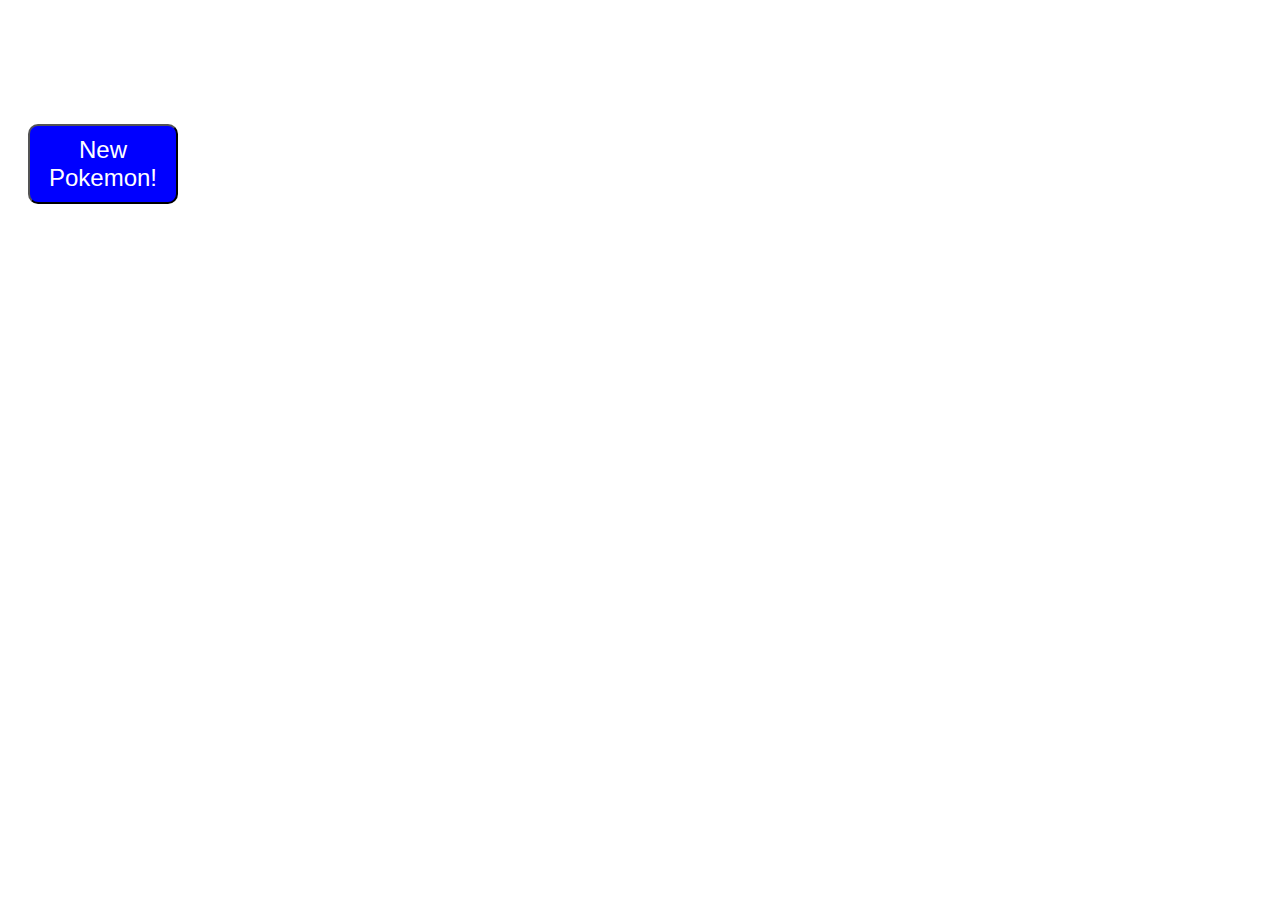
==== pokemon.html @ ea1fd282 "added pokemon cards" ====
<!DOCTYPE html>

<html lang="en">
  <head>
    <meta charset="UTF-8" />
    <meta name="viewport" content="width=device-width, initial-scale=1.0" />
    <meta htto-equiv="X-UA-Compatible" content="ie=edge" />
    <link href="/styles/pokemon-style.css" rel="stylesheet" />
    <title>Pokemon Cards</title>
  </head>
  <body>
    <header>

    </header>
    <main>
      
    </main>
    <button id='pokeButton'>New Pokemon!</button>
    <script type="module" src="./js/pokemon.js"></script>
  </body>
</html>
---- styles/pokemon-style.css ----
main {
    display: grid;
    grid-template-columns: repeat(auto-fit, minmax(160px, 1fr));
    grid-gap: 2rem;
    width: 100%;
    max-width: 1280px;
    margin: 0 auto;
    margin-bottom: 6rem;
}

img {
    width: 120px;
}

body { font-family: sans-serif; }

.scene {
  width: 200px;
  height: 260px;
  border: 1px solid #CCC;
  margin: 0px;
  perspective: 600px;
}

.card {
  width: 100%;
  height: 100%;
  transition: transform 1s;
  transform-style: preserve-3d;
  cursor: pointer;
  position: relative;
}

.card.is-flipped {
  transform: rotateY(180deg);
}

.card__face {
  position: absolute;
  width: 100%;
  height: 100%;
  line-height: 260px;
  /*color: white;*/
  text-align: center;
  font-weight: bold;
  font-size: 40px;
  backface-visibility: hidden;
}

.card__face--front {
  background: red;
}

.card__face--back {
  background: blue;
  transform: rotateY(180deg);
}

p {
   position: absolute;
   bottom: 10px;
   margin: 0px;
   font-size: 18px;
   line-height: 0rem;
}

button {
    width: 150px;
    height: 80px;
    background-color: blue;
    color: white;
    font-size: 1.5rem;
    border-radius: 10px;
    margin: 20px;
}
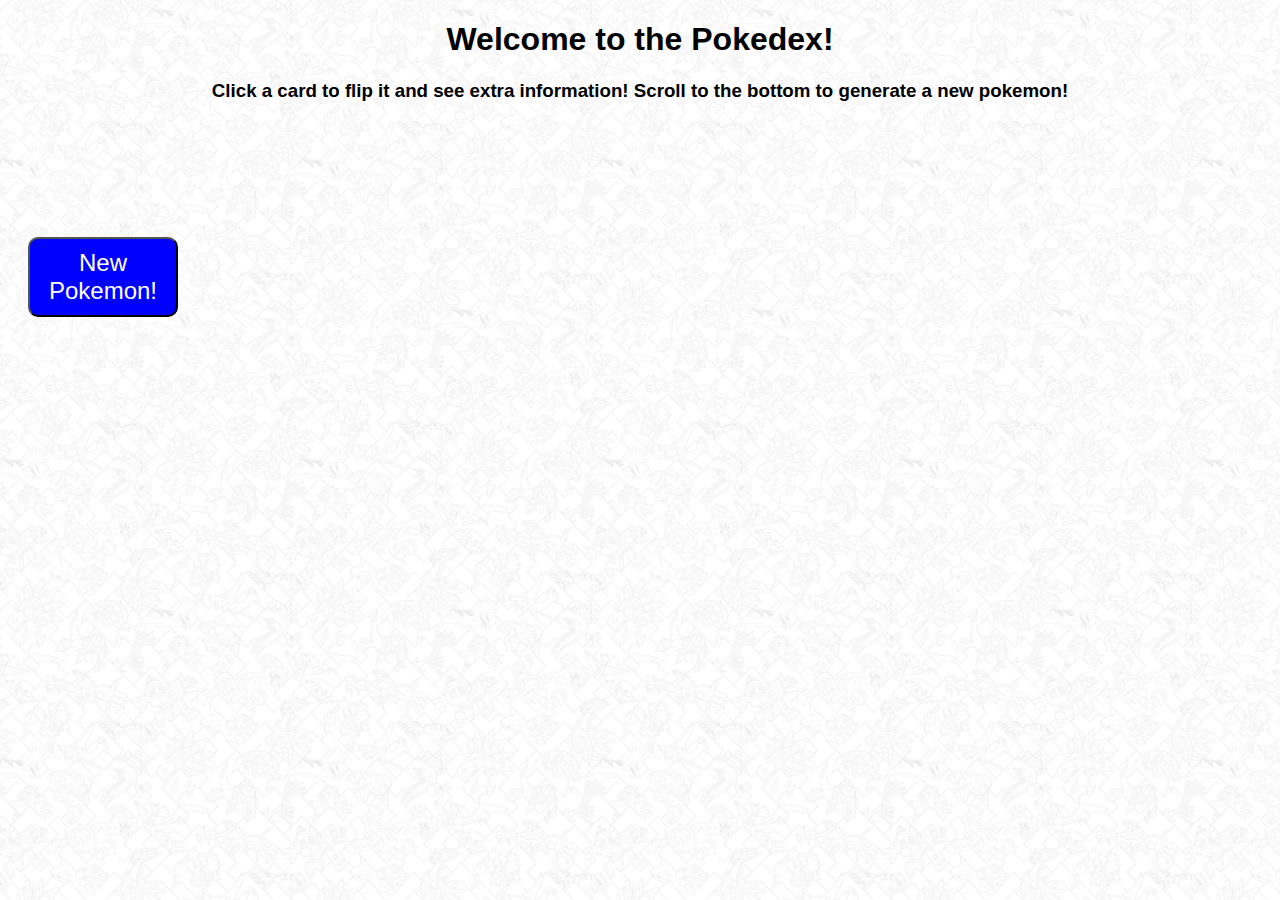
==== commit 8181173f: "added tile on frontpage added header edited error messages" ====
--- a/pokemon.html
+++ b/pokemon.html
@@ -10,7 +10,8 @@
   </head>
   <body>
     <header>
-
+      <h1>Welcome to the Pokedex!</h1>
+      <h3>Click a card to flip it and see extra information! Scroll to the bottom to generate a new pokemon!</h5>
     </header>
     <main>
       
--- a/styles/pokemon-style.css
+++ b/styles/pokemon-style.css
@@ -1,3 +1,10 @@
+body {
+  background-image: url("/images/pokemonbg.jpg");
+  background-repeat: repeat;
+  background-position: left top;
+  background-size: 300px 300px;
+}
+
 main {
     display: grid;
     grid-template-columns: repeat(auto-fit, minmax(160px, 1fr));
@@ -6,6 +13,10 @@
     max-width: 1280px;
     margin: 0 auto;
     margin-bottom: 6rem;
+}
+
+h1, h3 {
+text-align: center;
 }
 
 img {
@@ -48,19 +59,19 @@
 }
 
 .card__face--front {
-  background: red;
+  background-image: url("/images/pokemoncard-test.png")
 }
 
 .card__face--back {
-  background: blue;
+  background-image: url("/images/pokemoncard-back.png");
   transform: rotateY(180deg);
 }
 
 p {
    position: absolute;
-   bottom: 10px;
+   bottom: 8px;
    margin: 0px;
-   font-size: 18px;
+   font-size: 14px;
    line-height: 0rem;
 }
 
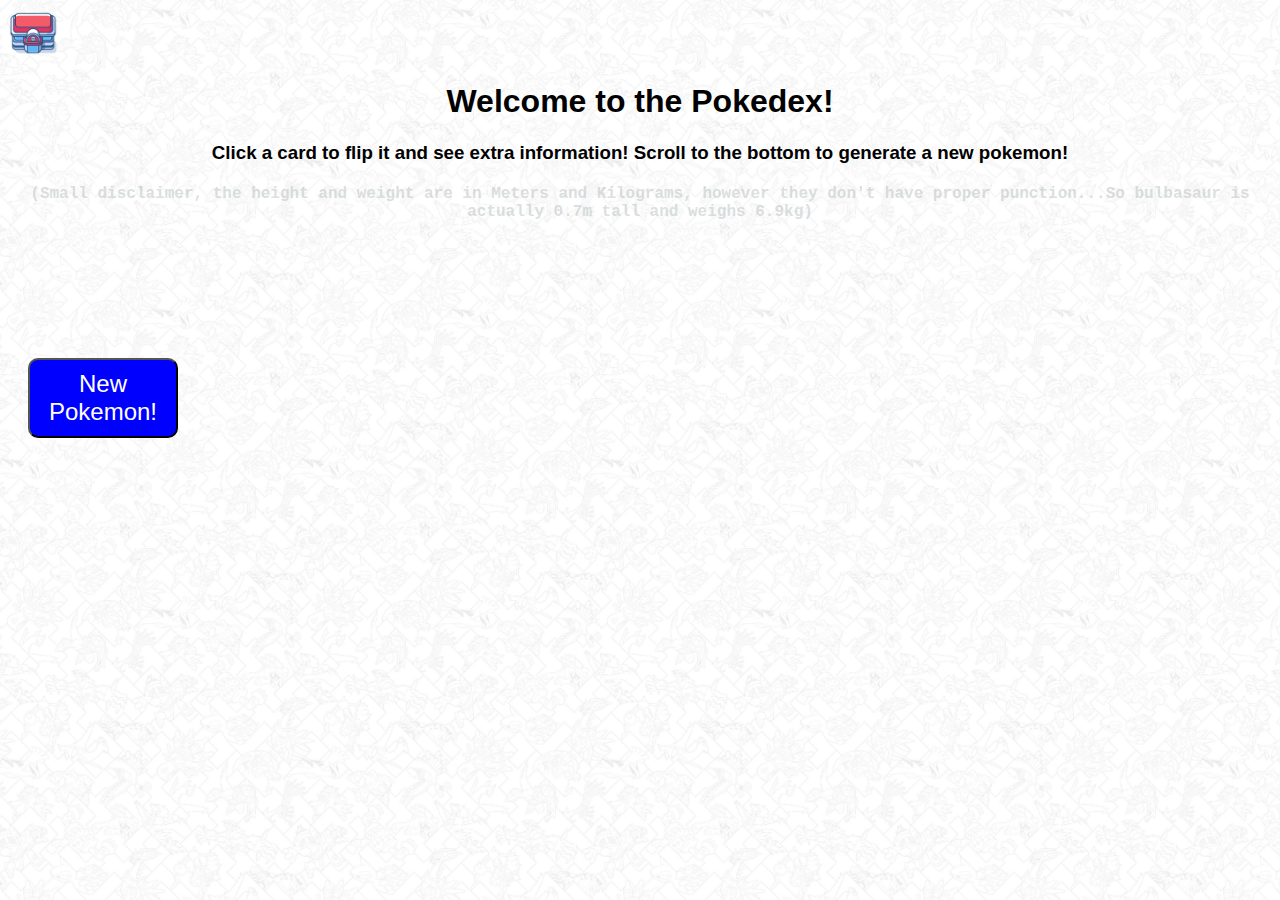
==== commit 31f9251b: "fixed up most things" ====
--- a/pokemon.html
+++ b/pokemon.html
@@ -5,13 +5,22 @@
     <meta charset="UTF-8" />
     <meta name="viewport" content="width=device-width, initial-scale=1.0" />
     <meta htto-equiv="X-UA-Compatible" content="ie=edge" />
-    <link href="/styles/pokemon-style.css" rel="stylesheet" />
+    <link href="/styles/pokemon-style.css" rel="stylesheet" /> 
+    <link rel='icon' href='/images/pokefavicon.ico' type='image/ico'/>
     <title>Pokemon Cards</title>
   </head>
   <body>
+      <nav id="navbar">
+          <a id="pokecenter" href="index.html">
+              <img id="pokecenter" src="/images/pokemon_center.png" alt="home" style="width:50px;height:50px;border:0;">
+            </a>
+        </nav>
+
     <header>
       <h1>Welcome to the Pokedex!</h1>
-      <h3>Click a card to flip it and see extra information! Scroll to the bottom to generate a new pokemon!</h5>
+      <h3>Click a card to flip it and see extra information! Scroll to the bottom to generate a new pokemon!</h3>
+      <h4>(Small disclaimer, the height and weight are in Meters and Kilograms, however they don't have proper punction...So bulbasaur is actually 0.7m tall and weighs 6.9kg)</h4>
+
     </header>
     <main>
       
--- a/styles/pokemon-style.css
+++ b/styles/pokemon-style.css
@@ -1,3 +1,8 @@
+#pokecenter {
+  margin-top: 0px;
+}
+
+
 body {
   background-image: url("/images/pokemonbg.jpg");
   background-repeat: repeat;
@@ -15,20 +20,32 @@
     margin-bottom: 6rem;
 }
 
-h1, h3 {
+h1, h3{
 text-align: center;
 }
 
+h4 {
+  text-align: center;
+  color:rgba(163, 173, 173, 0.4);
+  font-family: 'Courier New', Courier, monospace;
+  }
+
+
+
 img {
-    width: 120px;
+    margin-top: 50px;
+    width: 150px;
 }
 
-body { font-family: sans-serif; }
+
+body { 
+  font-family: sans-serif; 
+}
 
 .scene {
   width: 200px;
   height: 260px;
-  border: 1px solid #CCC;
+  /*border: 1px solid #600;*/
   margin: 0px;
   perspective: 600px;
 }
@@ -83,4 +100,12 @@
     font-size: 1.5rem;
     border-radius: 10px;
     margin: 20px;
+}
+
+h6 {
+   padding: 10px;
+    bottom: 10px;
+    left: 10px;
+    font-size: .8rem;
+    line-height: 18px;
 }